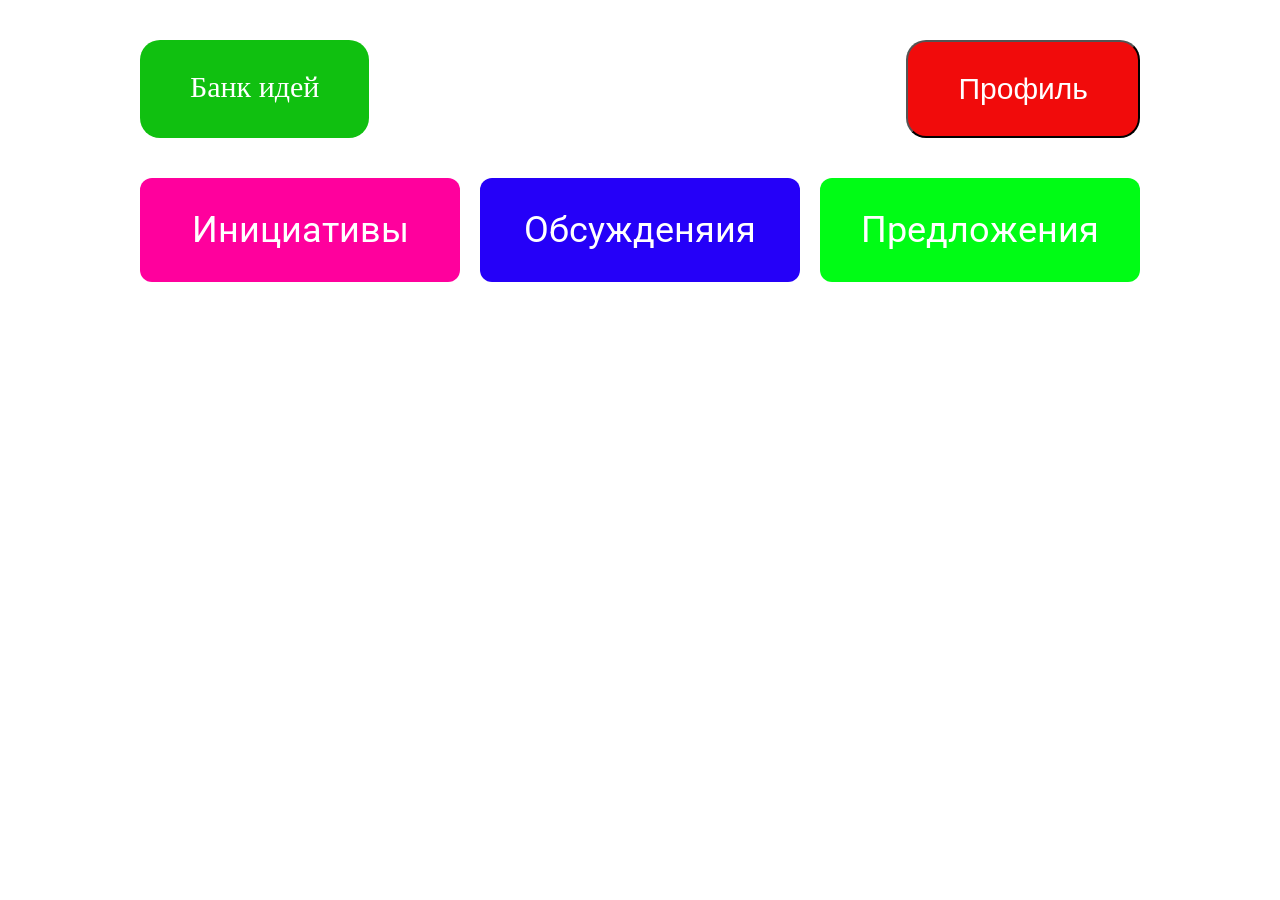
==== frontend/index.html @ 2f8e2589 "." ====
<!DOCTYPE html>
<html lang="en">
<head>
  <meta charset="UTF-8">
  <meta name="viewport" content="width=device-width, initial-scale=1.0">
  <title>Банк идей</title>
  <link rel="stylesheet" href="style.css">
  <link rel="preconnect" href="https://fonts.googleapis.com">
<link rel="preconnect" href="https://fonts.gstatic.com" crossorigin>
<link href="https://fonts.googleapis.com/css2?family=Roboto:ital,wght@0,100..900;1,100..900&display=swap" rel="stylesheet">
</head>
<body>
  <!-- <script src="index.js"></script> -->
    <header class="header_main">
          <div>
              <nav class="header_nav">
                  <p class="name">Банк идей</p>
                  <button class="profil">Профиль</button>
              </nav>
          </div>
    </header>
    <main>
        <section class="inicitivi">
          <div class="conteiner">
            <a href="iniciativi.html", class="iniciativi_perehod">Инициативы</a>
            <a href="", class="obsydenia_perehod">Обсужденяия</a>
            <a href="", class="predlodenia_perehod">Предложения</a>
          </div>
        </section>
    </main>
</body>
</html>
---- frontend/style.css ----
:root{
    --green: #10c010;
    --red: #f10b0b;
    --green_iniciativi: #1EB600;
}
*{
    margin: 0;
    padding: 0;
}
ul{
    list-style: none;
}
a{
    text-decoration: none;
}

/* Индекс */

.header_main{
    max-width: 1000px;
    max-height: 100px;
    padding: 40px 0;
    margin-inline: auto;
    font-display: center;
}
.header_nav{
    display: flex;
    justify-content: space-between;
}
.name{
    padding: 30px 50px;
    font-size: 30px;
    font-weight: 700px;
    color: white;
    background: var(--green);
    border-radius: 20px;
}
.profil{
    padding: 30px 50px;
    font-size: 30px;
    font-weight: 700px;
    color: white;
    background: var(--red);
    border-radius: 20px;
}
.profil:hover{
    opacity: 80%;
    transition: 0.4s;
}
.conteiner{
    margin: auto;
    max-width: 1000px;
    display: flex;
    justify-content: space-between;
}
.iniciativi_perehod{
    display: flex;
    justify-content: center;
    align-items: center;
    max-width: 472px;
    max-height: 104px;
    width: 320px;
    height: 104px;
    color: #ffffff;
    background: #ff009d;
    font-size: 36px;
    font-family: "Roboto", serif;
    font-weight: 700px;
    border-radius: 12px;
}
.obsydenia_perehod{
    display: flex;
    justify-content: center;
    align-items: center;
    max-width: 472px;
    max-height: 104px;
    width: 320px;
    height: 104px;
    color: #ffffff;
    background: #2500f8;
    font-size: 36px;
    font-family: "Roboto", serif;
    font-weight: 700px;
    border-radius: 12px;
}
.predlodenia_perehod{
    display: flex;
    justify-content: center;
    align-items: center;
    max-width: 472px;
    max-height: 104px;
    width: 320px;
    height: 104px;
    color: #ffffff;
    background: #00fc15;
    font-size: 36px;
    font-family: "Roboto", serif;
    font-weight: 700px;
    border-radius: 12px;
}

/* Инициативы */

.body_iniciativi{
    background-image: url('images/fon_iniciativi.png');
    background-size: cover;
    background-attachment: fixed;
    background-position: center;
    background-repeat: no-repeat;
    min-height: 100vh;
}
.header_iniciativi{
    margin-inline: auto;
    padding: 72px 168px;
    padding-block: 40px;
}
.header_div_iniciativi{
    margin-inline:auto ;
    max-width: 1104px;
}
.nav_activ_iniciativi{
    padding: 24px 80px 30px 0;
    display: flex;
    justify-content: end;
}
.p_activ_iniciatici{
    display: flex;
    justify-content: center;
    align-items: center;
    max-width: 208px;
    max-height: 40px;
    width: 208px;
    height: 40px;
    font-size: 30px;
    font-weight: 700px;
    color: var(--green_iniciativi);
    background: #D1FAE5;
    border: 1px solid #10B981;
    border-radius: 16px;
}
.header_nav_iniciativi{
    width: 1104px;
    height: 408px;
    border: 1px solid #FFFFFF;
    border-radius: 24px;
    background-color: rgba(255, 255, 255, 0.6);
    backdrop-filter: blur(10px);
    -webkit-backdrop-filter: blur(10px);
    box-shadow: 0 8px 32px rgba(0, 0, 0, 0.1);
}
.nav_p_iniciativi{
    display: flex;
    justify-content: space-evenly;
}
.p_iniciativi{
    max-width: 900px;
    max-height: 300px;
    overflow-y: auto;
    color: var(#000);
    font-family: 'Roboto', serif;
    font-size: 28px;
}
.p_iniciativi::-webkit-scrollbar {
    display: none;
}
.main_iniciativi{
    max-width: 1104px;
    margin-inline: auto;
}
.main_section_iniciativi_1{
    padding-block: 64px;
}
.main_p_iniciativi_1{
    font-size: 36px;
    padding-bottom: 40px;
    font-family: "Roboto", serif;
}
.main_p_iniciativi_2{
    font-size: 28px;
    font-family: "Roboto", serif;
}
.main_p_iniciativi_3{
    font-size: 28px;
    font-family: "Roboto", serif;
}
.main_div_iniciativi_2{
    display: flex;
    justify-content: space-between;
    padding: 0 88px;
}
.main_a_iniciativi_1{
    display: flex;
    justify-content: center;
    align-items: center;
    max-width: 472px;
    max-height: 104px;
    width: 472px;
    height: 104px;
    color: #ffffff;
    background: #4F46E5;
    font-size: 36px;
    font-family: "Roboto", serif;
    font-weight: 700px;
    border-radius: 12px;
}
.main_a_iniciativi_2{
    display: flex;
    justify-content: center;
    align-items: center;
    max-width: 472px;
    max-height: 104px;
    width: 320px;
    height: 104px;
    color: #000000;
    background: #FFFFFF;
    font-size: 36px;
    font-family: "Roboto", serif;
    font-weight: 700px;
    border-radius: 12px;
}
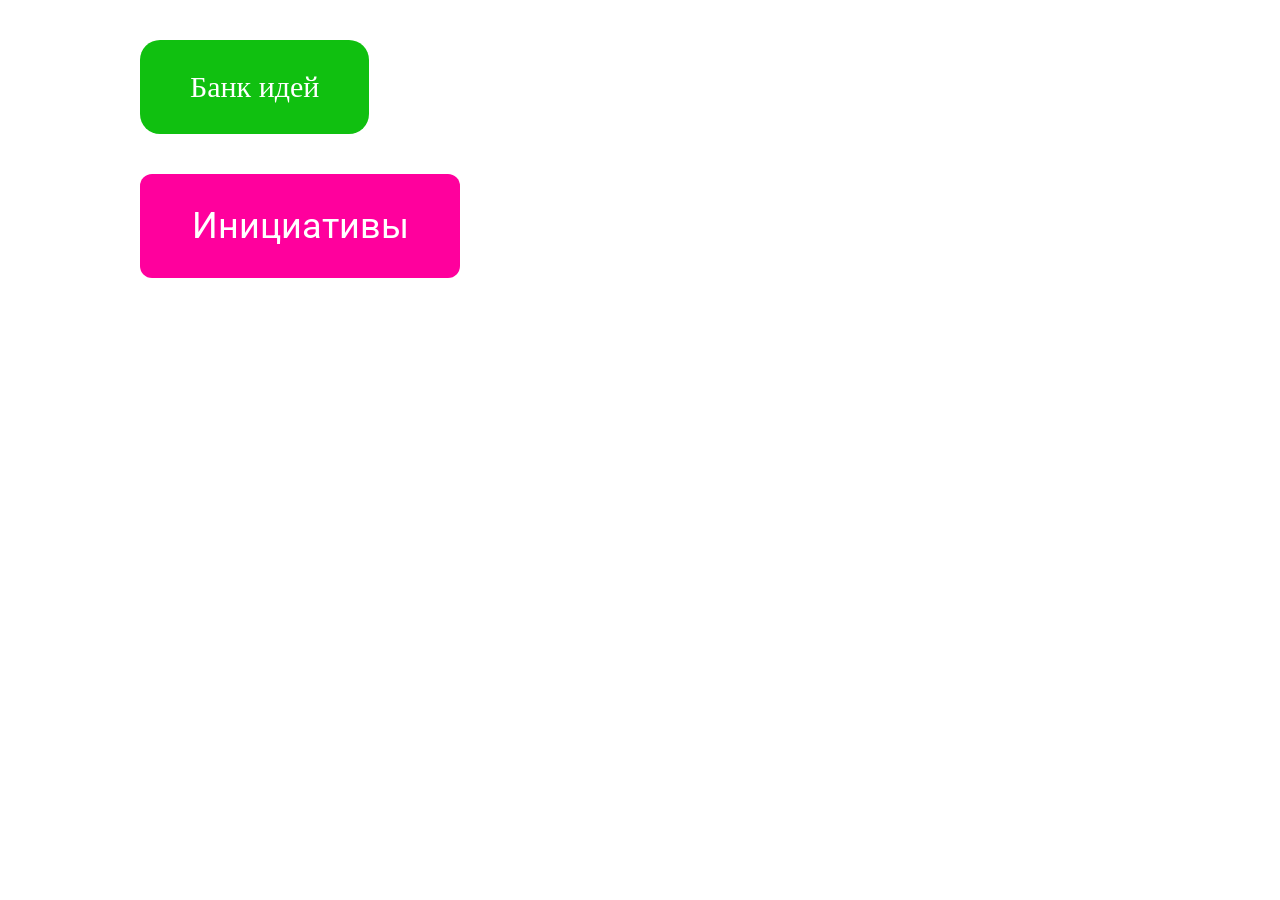
==== commit 893a90c5: "." ====
--- a/frontend/index.html
+++ b/frontend/index.html
@@ -15,7 +15,6 @@
           <div>
               <nav class="header_nav">
                   <p class="name">Банк идей</p>
-                  <button class="profil">Профиль</button>
               </nav>
           </div>
     </header>
@@ -23,8 +22,6 @@
         <section class="inicitivi">
           <div class="conteiner">
             <a href="iniciativi.html", class="iniciativi_perehod">Инициативы</a>
-            <a href="", class="obsydenia_perehod">Обсужденяия</a>
-            <a href="", class="predlodenia_perehod">Предложения</a>
           </div>
         </section>
     </main>
--- a/frontend/style.css
+++ b/frontend/style.css
@@ -35,18 +35,6 @@
     background: var(--green);
     border-radius: 20px;
 }
-.profil{
-    padding: 30px 50px;
-    font-size: 30px;
-    font-weight: 700px;
-    color: white;
-    background: var(--red);
-    border-radius: 20px;
-}
-.profil:hover{
-    opacity: 80%;
-    transition: 0.4s;
-}
 .conteiner{
     margin: auto;
     max-width: 1000px;
@@ -63,36 +51,6 @@
     height: 104px;
     color: #ffffff;
     background: #ff009d;
-    font-size: 36px;
-    font-family: "Roboto", serif;
-    font-weight: 700px;
-    border-radius: 12px;
-}
-.obsydenia_perehod{
-    display: flex;
-    justify-content: center;
-    align-items: center;
-    max-width: 472px;
-    max-height: 104px;
-    width: 320px;
-    height: 104px;
-    color: #ffffff;
-    background: #2500f8;
-    font-size: 36px;
-    font-family: "Roboto", serif;
-    font-weight: 700px;
-    border-radius: 12px;
-}
-.predlodenia_perehod{
-    display: flex;
-    justify-content: center;
-    align-items: center;
-    max-width: 472px;
-    max-height: 104px;
-    width: 320px;
-    height: 104px;
-    color: #ffffff;
-    background: #00fc15;
     font-size: 36px;
     font-family: "Roboto", serif;
     font-weight: 700px;
